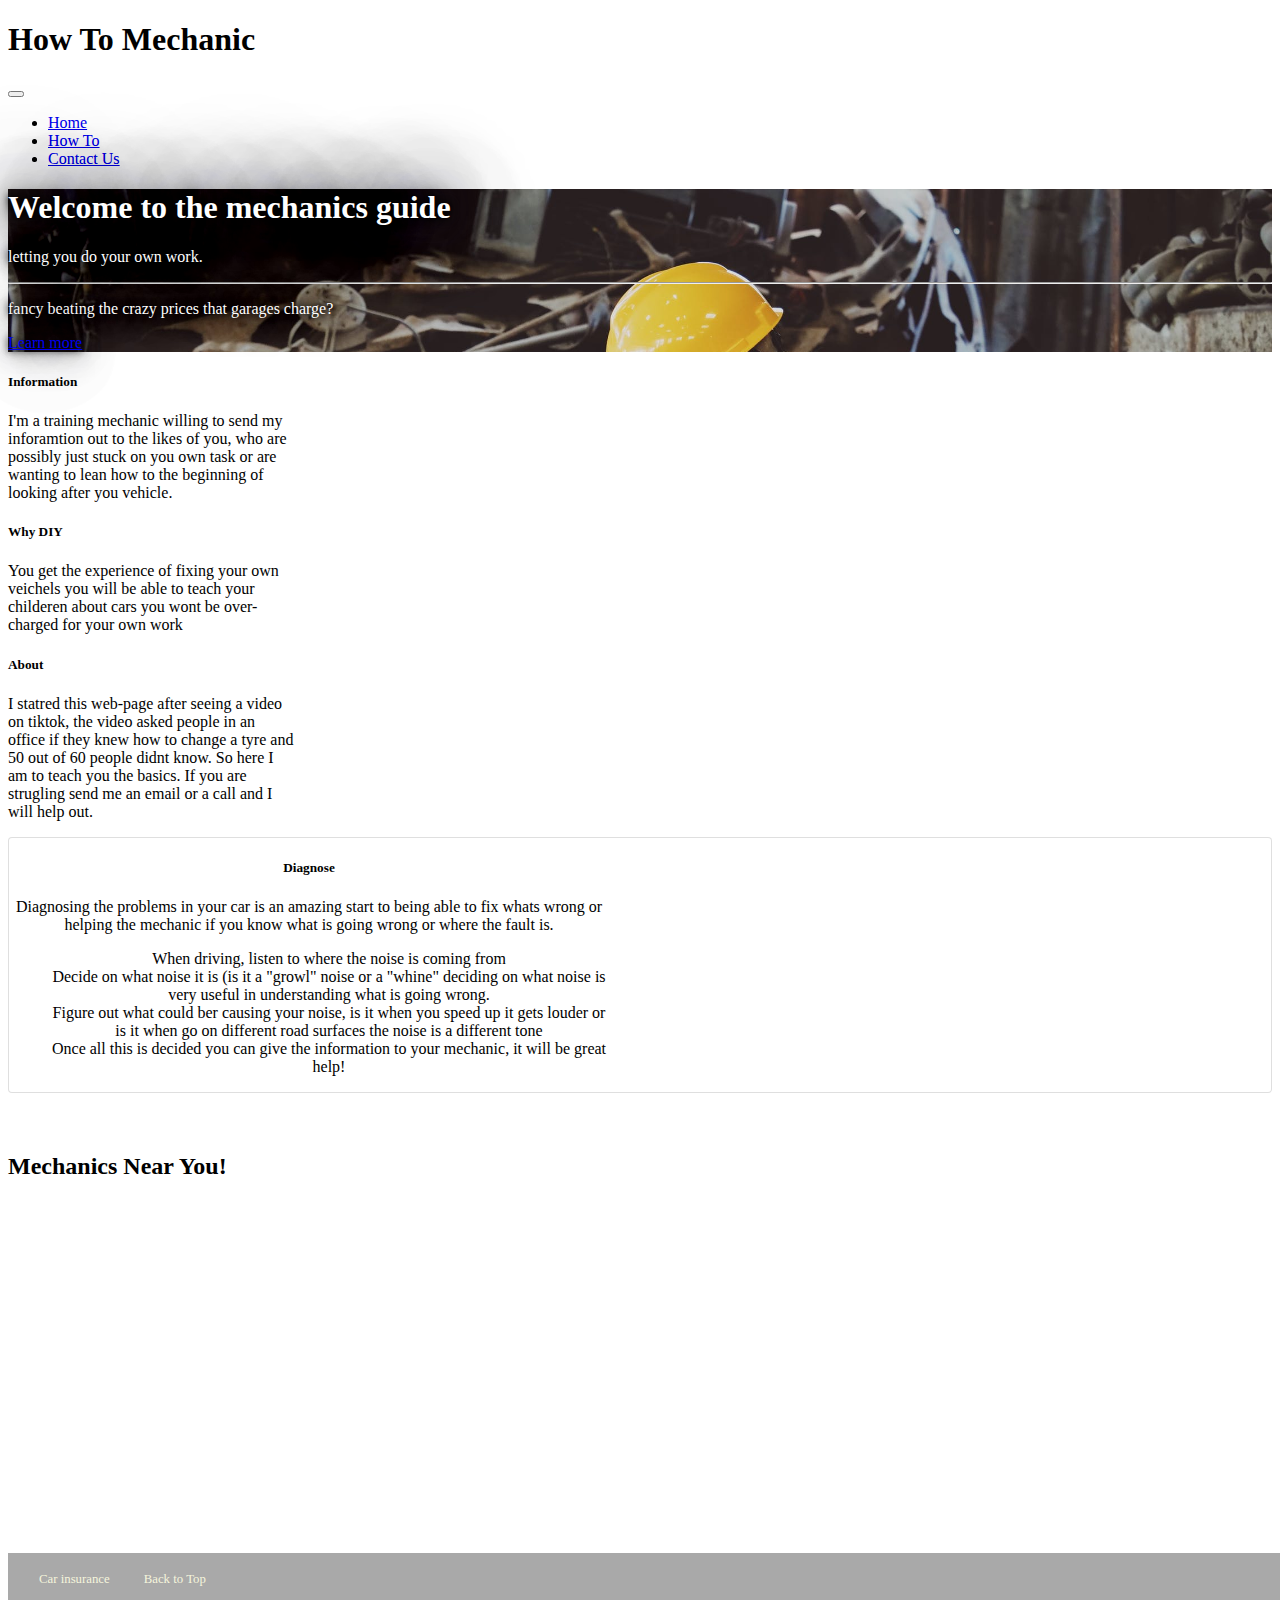
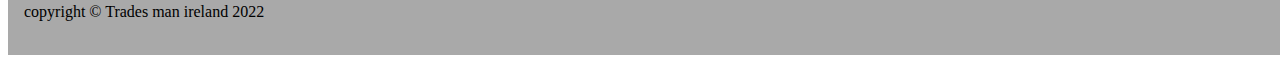
==== index.html @ 3bf79fdd "add footer and map to index, also started new style.css to not interfere with bootstrap" ====
<!DOCTYPE html>
<html lang="en">
<head>
  <meta charset="UTF-8">
  <meta http-equiv="X-UA-Compatible" content="IE=edge">
  <meta name="viewport" content="width=device-width, initial-scale=1.0">
  <title>How To Mechanic</title>
  <link rel="stylesheet" href="https://stackpath.bootstrapcdn.com/bootstrap/4.1.3/css/bootstrap.min.css" integrity="sha384-MCw98/SFnGE8fJT3GXwEOngsV7Zt27NXFoaoApmYm81iuXoPkFOJwJ8ERdknLPMO" crossorigin="anonymous">
  <link rel="stylesheet" href="assets/css/style.css">
  <link href="https://fonts.googleapis.com/css?family=Audiowide|Nunito" rel="stylesheet">     
</head>
<body>
  <div class="container">
    <nav class="navbar navbar-expand-lg navbar-dark bg-dark">
      <h1 class="text-light">How To Mechanic</h1>
      <button class="navbar-toggler" type="button" data-toggle="collapse" data-target="#navbarSupportedContent" aria-controls="navbarSupportedContent" aria-expanded="false" aria-label="Toggle navigation">
          <span class="navbar-toggler-icon"></span>
      </button>
      <div class="collapse navbar-collapse justify-content-end" id="navbarSupportedContent">
          <ul class="navbar-nav">
              <li class="nav-item active">
                  <a class="nav-link" href="#">Home</a>
              </li>
              <li class="nav-item">
                  <a class="nav-link" href="how-to-page.html">How To</a>
              </li>
              <li class="nav-item">
                  <a class="nav-link" href="contact-page.html">Contact Us</a>
              </li>
          </ul>
      </div>
  </nav>
  <div class="jumbotron top-page neontext">
    <h1 class="display-4">Welcome to the mechanics guide</h1>
    <p class="lead">letting you do your own work.</p>
    <hr class="my-4">
    <p>fancy beating the crazy prices that garages charge?</p>
    <a class="btn btn-primary btn-lg" href="how-to-page.html" role="button">Learn more</a>
  </div>
  <div class="row">
    <div class="col-12 col-lg-4">
      <div class="card" style="width: 18rem;">
        <div class="card-body">
          <h5 class="card-title">Information</h5>
          <p class="card-text text-uppercase">I'm a training mechanic willing to send my inforamtion out to the likes of you, who are possibly just stuck on you own task or are wanting to lean how to the beginning of looking after you vehicle.</p>
        </div>
      </div>
    </div>
    <div class="col-12 col-lg-4">
      <div class="card" style="width: 18rem;">
        <div class="card-body">
          <h5 class="card-title">Why DIY</h5>
          <p class="card-text text-uppercase">You get the experience of fixing your own veichels you will be able to teach your childeren about cars you wont be over-charged for your own work</p>
        </div>
      </div>
    </div>
    <div class="col-12 col-lg-4">
      <div class="card" style="width: 18rem;">
        <div class="card-body">
          <h5 class="card-title">About</h5>
          <p class="card-text text-uppercase">I statred this web-page after seeing a video on tiktok, the video asked people in an office if they knew how to change a tyre and 50 out of 60 people didnt know. So here I am to teach you the basics. If you are strugling send me an email or a call and I will help out.</p>
        </div>
      </div>
    </div>
  </div>
    <div class="d-flex justify-content-center">
      <div class="mycard"> <!-- <style="width: 18rem;"> -->
        <div class="card-body diagnose">
          <h5 class="card-title">Diagnose</h5>
          <div class="card-text text-uppercase">
          <p> Diagnosing the problems in your car is an amazing start to
            being able to fix whats wrong or helping the mechanic if you
            know what is going wrong or where the fault is.</p>
          </div>
          <div>
            <ol class="ol">
              <li>When driving, listen to where the noise is coming from</li>
              <li>Decide on what noise it is (is it a "growl" noise or a "whine" deciding on what noise is very useful in understanding what is going wrong.</li>
              <li>Figure out what could ber causing your noise, is it when you speed
                 up it gets louder or is it when go on different road surfaces the noise  is a different tone
                 <li>Once all this is decided you can give the information to your mechanic, it will be great help!</li>
          </ol>
          </div>
        </div>
      </div>
    </div>
    <section id="map-wrapper">
      <h2 class="text-center map-heading">Mechanics Near You!</h2> 
      <iframe id="map" src="https://www.google.com/maps/embed?pb=!1m12!1m8!1m3!1d583418.0308899077!2d-8.139714207312432!3d53.58547580018641!3m2!1i1024!2i768!4f13.1!2m1!1smechanic!5e0!3m2!1sen!2sie!4v1640531414665!5m2!1sen!2sie" width="600" height="450" style="border:0;" allowfullscreen="" loading="lazy" width="100%" height="300"></iframe>
  </section>
  <footer class="text-uppercase text-center large-text">
      <a href="https://www.goldenpages.ie/car-insurance/ireland/" target="_blank" rel="noopener" aria-label="Car Insurance Companies (Link opens in new)">Car insurance</a>
      <a href="home-page.html" rel="noopener" aria-label="Top of Page"> Back to Top </a>
      <p >copyright © Trades man ireland 2022</p>
  </footer>
  </div>
  <script src="https://code.jquery.com/jquery-3.3.1.min.js"
  integrity="sha256-FgpCb/KJQlLNfOu91ta32o/NMZxltwRo8QtmkMRdAu8="
  crossorigin="anonymous"></script>
  <script src="https://cdnjs.cloudflare.com/ajax/libs/popper.js/1.14.3/umd/popper.min.js" integrity="sha384-ZMP7rVo3mIykV+2+9J3UJ46jBk0WLaUAdn689aCwoqbBJiSnjAK/l8WvCWPIPm49" crossorigin="anonymous"></script>
  <script src="https://stackpath.bootstrapcdn.com/bootstrap/4.1.3/js/bootstrap.min.js" integrity="sha384-ChfqqxuZUCnJSK3+MXmPNIyE6ZbWh2IMqE241rYiqJxyMiZ6OW/JmZQ5stwEULTy" crossorigin="anonymous"></script>       
</body>
</html>
---- assets/css/style.css ----
.top-page{
    background: url('../images/girl-working-on-engine.jpeg'); 
    background-repeat: no-repeat;
    background-size: cover;
}

.diagnose{
    text-align: center;
    max-width: 600px;
    max-height: 350px;
}

.mycard {
    position: relative;
    display: -ms-flexbox;
    display: flex;
    -ms-flex-direction: column;
    flex-direction: column;
    min-width: 0;
    word-wrap: break-word;
    margin: auto;
    width: auto;
    height: auto;
    text-align:center;
    background-color: #fff;
    background-clip: border-box;
    border: 1px solid rgba(0,0,0,.125);
    border-radius: 0.25rem;
}

.neontext {
    color:#fff;
    text-shadow:
    0 0 7px black,
    0 0 10px black,
    0 0 21px black,
    0 0 42px #3e3e42,
    0 0 82px #3e3e42,
    0 0 92px #3e3e42,
    0 0 102px #3e3e42,
    0 0 151px #3e3e42;
}

section{
    display: block;
}

.map-heading{
    padding: 2.5rem 0 1rem ;
}

#map-wrapper {
    height: 390px;
    margin-bottom: 0px;
}

#map {
    height: 90%;
    width: 100%;
    border: none;
}

footer {
	background-color: #A9A9A9;
    height: 70px;
	padding: 1rem;
    margin-top: 50px;
    width: 100%;
    bottom: 0;
    right: 0;
	z-index: 3;
}

footer > a {
	color: beige;
	text-decoration: none;
	padding: 0 15px;
	font-size: 0.8rem;
}


ol{
    list-style: none;
}
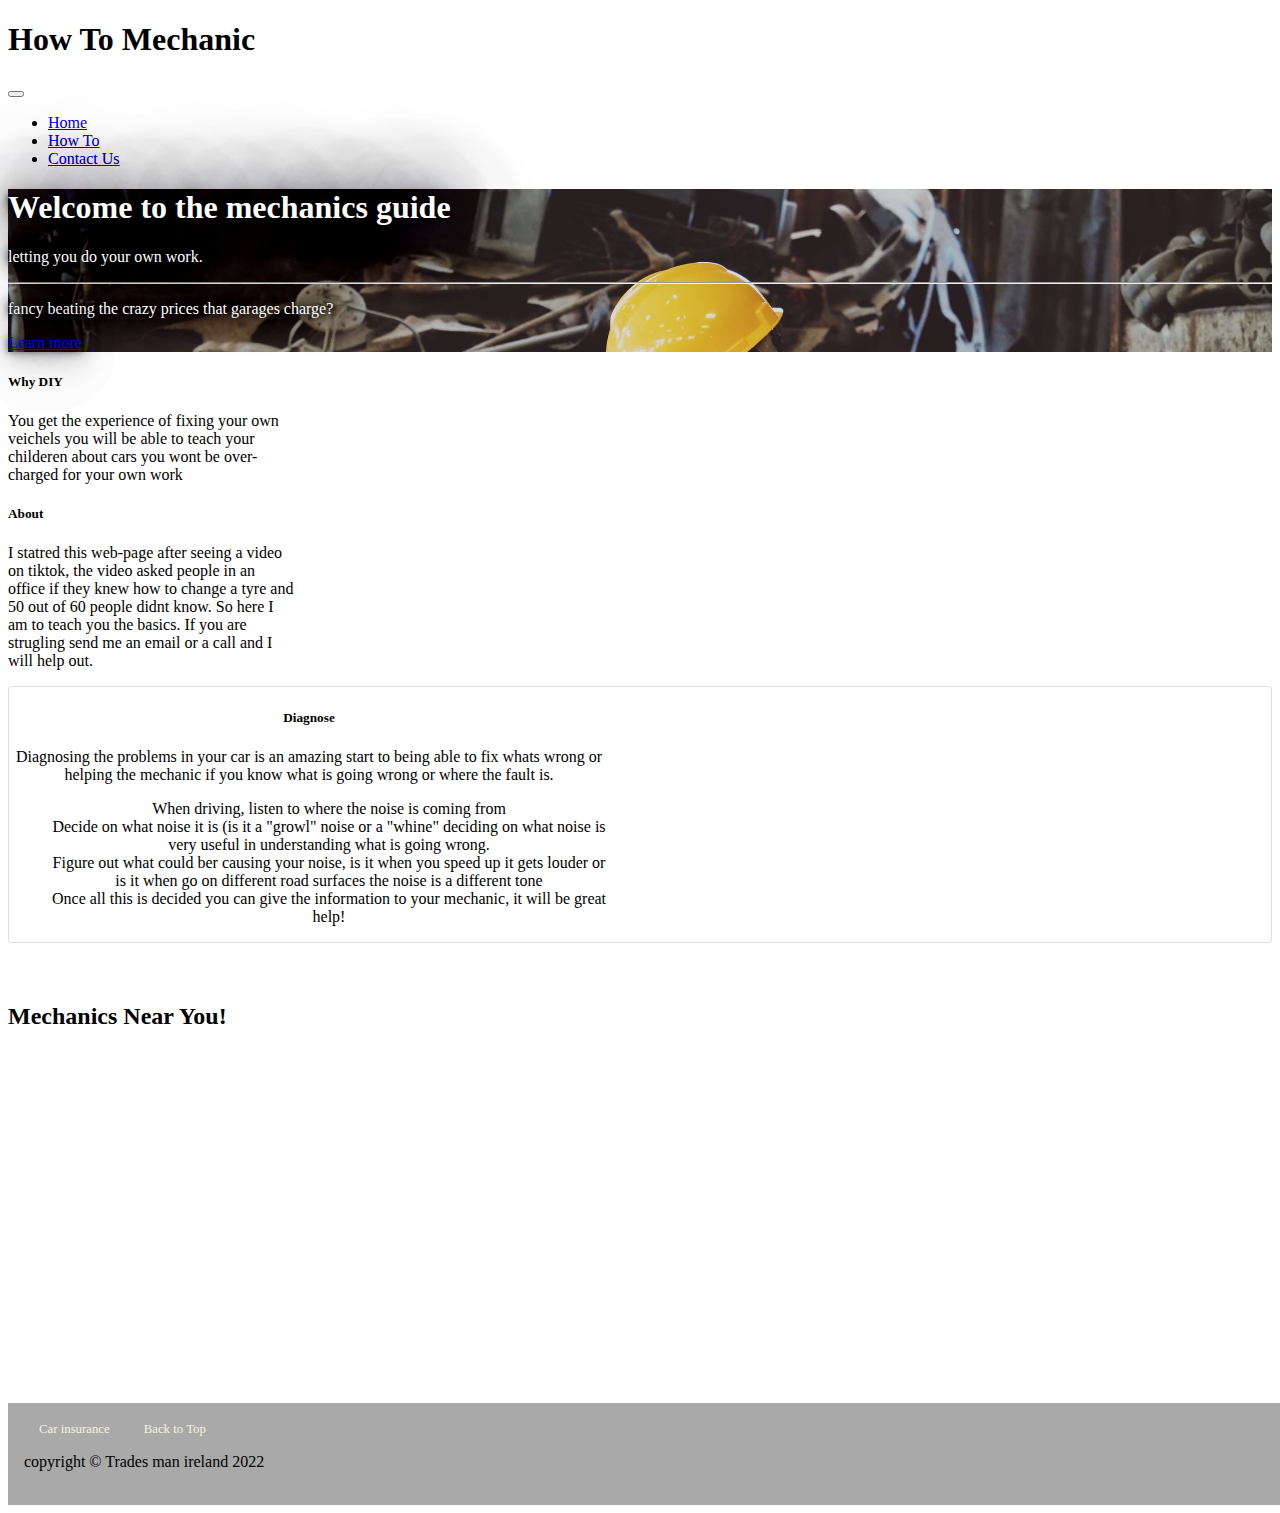
==== commit a2a6a8ab: "tried a new style for my mid page, unsucessful." ====
--- a/index.html
+++ b/index.html
@@ -37,15 +37,64 @@
     <p>fancy beating the crazy prices that garages charge?</p>
     <a class="btn btn-primary btn-lg" href="how-to-page.html" role="button">Learn more</a>
   </div>
-  <div class="row">
-    <div class="col-12 col-lg-4">
-      <div class="card" style="width: 18rem;">
-        <div class="card-body">
-          <h5 class="card-title">Information</h5>
-          <p class="card-text text-uppercase">I'm a training mechanic willing to send my inforamtion out to the likes of you, who are possibly just stuck on you own task or are wanting to lean how to the beginning of looking after you vehicle.</p>
+  <!-- <section class="page-section" id="about">
+    <div class="container">
+    <div class="text-center">
+        <h2 class="section-heading text-uppercase">About</h2>
+        <h3 class="section-subheading text-muted"></h3>
+    </div>
+    <ul class="history">
+        <li>
+            <div class="history-image"><img class="rounded-circle img-fluid" src="assets/img/about/1.jpg" alt="..."></div>
+            <div class="history-panel">
+                <div class="history-heading">
+                   <h4>Information</h4>
+                </div>
+            <div class="history-body">
+                  <p class="text-muted">
+                  I'm a training Mechanic willing to send my
+                  inforamtion out to the likes of you, who are
+                  possibly just stuck on you own task or are wanting
+                  to lean how to the beginning of looking after
+                   you vehicle
+                </p>
+              </div>
+            </div>
+        </li>
+        <li class="history-inverted">
+            <div class="history-image"><img class="rounded-circle img-fluid" src="assets/img/about/2.jpg" alt="..."></div>
+            <div class="history-panel">
+                <div class="history-heading">
+                    <h4>Why DIY</h4>
+                </div>
+                <div class="history-body">
+                  <p class="text-muted">
+                    You get the experience of fixing your own veichels you will be able to teach your childeren about cars you wont be over-charged for your own work
+                  </p>
+                </div>
+            </div>
+        </li>
+        <li>
+            <div class="history-image"><img class="rounded-circle img-fluid" src="assets/img/about/3.jpg" alt="..."></div>
+            <div class="history-panel">
+                <div class="history-heading">
+                    <h4>Why did i make This Site</h4>
+                </div>
+            <div class="history-body">
+            <p class="text-muted">
+              I statred this web-page after seeing a video
+              on tiktok, the video asked people in an office
+              if they knew how to change a tyre and 50 out of 60
+              people didnt know. So here I am to teach you the basics.
+              If you are strugling send me an email or a call and I will help out.
+          </p>
         </div>
-      </div>
+        </div>
+      </li>
+        </ul>
     </div>
+</section>  -->
+
     <div class="col-12 col-lg-4">
       <div class="card" style="width: 18rem;">
         <div class="card-body">
@@ -54,7 +103,7 @@
         </div>
       </div>
     </div>
-    <div class="col-12 col-lg-4">
+     <div class="col-12 col-lg-4">
       <div class="card" style="width: 18rem;">
         <div class="card-body">
           <h5 class="card-title">About</h5>
@@ -64,7 +113,7 @@
     </div>
   </div>
     <div class="d-flex justify-content-center">
-      <div class="mycard"> <!-- <style="width: 18rem;"> -->
+      <div class="mycard">
         <div class="card-body diagnose">
           <h5 class="card-title">Diagnose</h5>
           <div class="card-text text-uppercase">
@@ -100,4 +149,5 @@
   <script src="https://cdnjs.cloudflare.com/ajax/libs/popper.js/1.14.3/umd/popper.min.js" integrity="sha384-ZMP7rVo3mIykV+2+9J3UJ46jBk0WLaUAdn689aCwoqbBJiSnjAK/l8WvCWPIPm49" crossorigin="anonymous"></script>
   <script src="https://stackpath.bootstrapcdn.com/bootstrap/4.1.3/js/bootstrap.min.js" integrity="sha384-ChfqqxuZUCnJSK3+MXmPNIyE6ZbWh2IMqE241rYiqJxyMiZ6OW/JmZQ5stwEULTy" crossorigin="anonymous"></script>       
 </body>
-</html>+</html>
+
--- a/assets/css/style.css
+++ b/assets/css/style.css
@@ -43,6 +43,66 @@
     0 0 151px #3e3e42;
 }
 
+.history {
+    position: relative;
+    padding: 0;
+    list-style: none;
+}
+
+h4 {
+    display: block;
+    margin-block-start: 1.33em;
+    margin-block-end: 1.33em;
+    margin-inline-start: 0px;
+    margin-inline-end: 0px;
+    font-weight: bold;
+}
+
+.timeline .timeline-body > ul, .timeline .timeline-body > p {
+    margin-bottom: 0;
+}
+
+
+
+.text-muted {
+    --bs-text-opacity: 1;
+    color: #6c757d !important;
+}
+
+ul {
+    display: block;
+    list-style-type: disc;
+    margin-block-start: 1em;
+    margin-block-end: 1em;
+    margin-inline-start: 0px;
+    margin-inline-end: 0px;
+    padding-inline-start: 40px;
+}
+
+.history > li .history-image {
+    position: absolute;
+    z-index: 100;
+    left: 0;
+    width: 80px;
+    height: 80px;
+    margin-left: 0;
+    text-align: center;
+    color: white;
+    border: 7px solid #e9ecef;
+    border-radius: 100%;
+    background-color: #ffc800;
+}
+
+.history > li .history-panel {
+    position: relative;
+    float: right;
+    width: 100%;
+    padding: 0 20px 0 100px;
+    text-align: left;
+}
+
+
+
 section{
     display: block;
 }
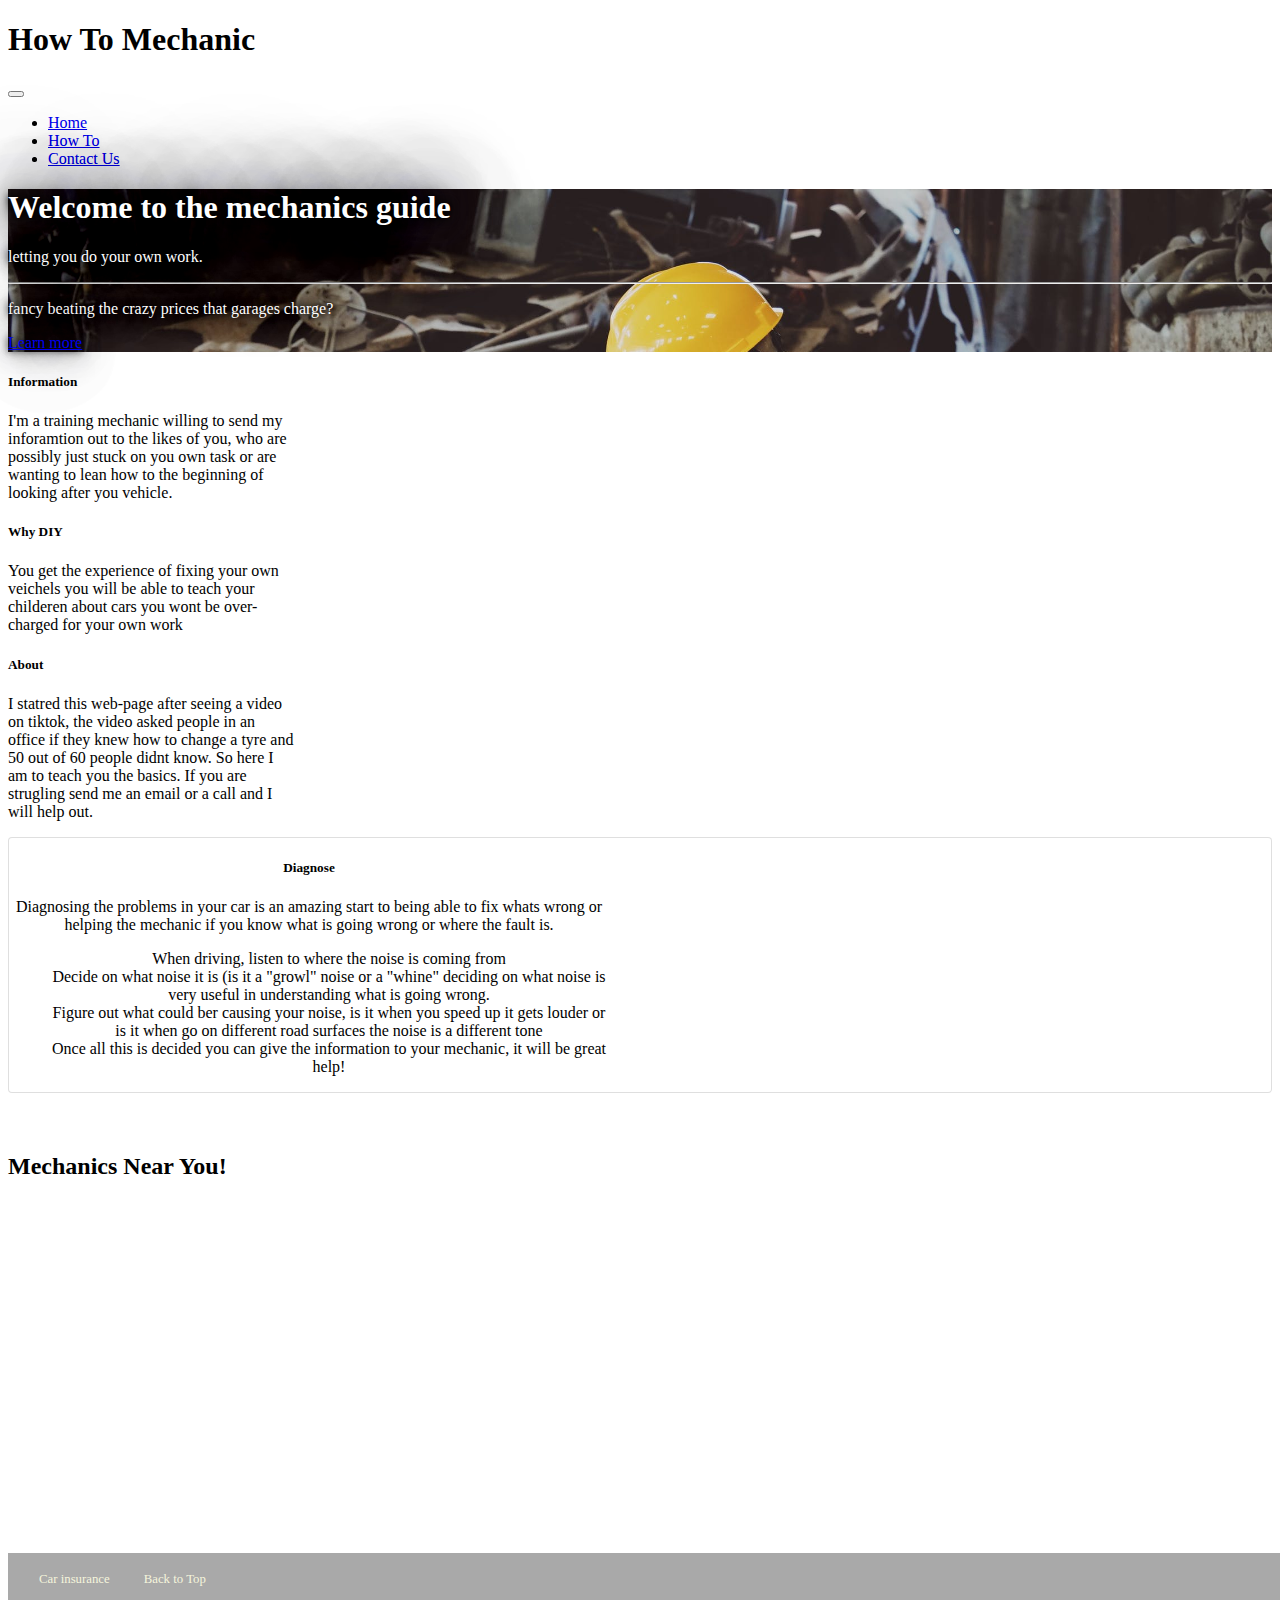
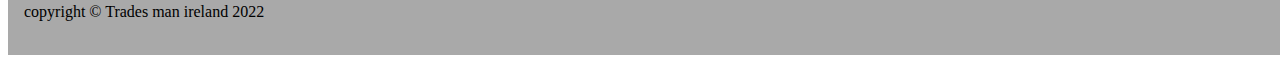
==== commit 40485574: "went back 1 commit to revert all my changes :( was hoping it would look well" ====
--- a/index.html
+++ b/index.html
@@ -37,64 +37,15 @@
     <p>fancy beating the crazy prices that garages charge?</p>
     <a class="btn btn-primary btn-lg" href="how-to-page.html" role="button">Learn more</a>
   </div>
-  <!-- <section class="page-section" id="about">
-    <div class="container">
-    <div class="text-center">
-        <h2 class="section-heading text-uppercase">About</h2>
-        <h3 class="section-subheading text-muted"></h3>
+  <div class="row">
+    <div class="col-12 col-lg-4">
+      <div class="card" style="width: 18rem;">
+        <div class="card-body">
+          <h5 class="card-title">Information</h5>
+          <p class="card-text text-uppercase">I'm a training mechanic willing to send my inforamtion out to the likes of you, who are possibly just stuck on you own task or are wanting to lean how to the beginning of looking after you vehicle.</p>
+        </div>
+      </div>
     </div>
-    <ul class="history">
-        <li>
-            <div class="history-image"><img class="rounded-circle img-fluid" src="assets/img/about/1.jpg" alt="..."></div>
-            <div class="history-panel">
-                <div class="history-heading">
-                   <h4>Information</h4>
-                </div>
-            <div class="history-body">
-                  <p class="text-muted">
-                  I'm a training Mechanic willing to send my
-                  inforamtion out to the likes of you, who are
-                  possibly just stuck on you own task or are wanting
-                  to lean how to the beginning of looking after
-                   you vehicle
-                </p>
-              </div>
-            </div>
-        </li>
-        <li class="history-inverted">
-            <div class="history-image"><img class="rounded-circle img-fluid" src="assets/img/about/2.jpg" alt="..."></div>
-            <div class="history-panel">
-                <div class="history-heading">
-                    <h4>Why DIY</h4>
-                </div>
-                <div class="history-body">
-                  <p class="text-muted">
-                    You get the experience of fixing your own veichels you will be able to teach your childeren about cars you wont be over-charged for your own work
-                  </p>
-                </div>
-            </div>
-        </li>
-        <li>
-            <div class="history-image"><img class="rounded-circle img-fluid" src="assets/img/about/3.jpg" alt="..."></div>
-            <div class="history-panel">
-                <div class="history-heading">
-                    <h4>Why did i make This Site</h4>
-                </div>
-            <div class="history-body">
-            <p class="text-muted">
-              I statred this web-page after seeing a video
-              on tiktok, the video asked people in an office
-              if they knew how to change a tyre and 50 out of 60
-              people didnt know. So here I am to teach you the basics.
-              If you are strugling send me an email or a call and I will help out.
-          </p>
-        </div>
-        </div>
-      </li>
-        </ul>
-    </div>
-</section>  -->
-
     <div class="col-12 col-lg-4">
       <div class="card" style="width: 18rem;">
         <div class="card-body">
@@ -103,7 +54,7 @@
         </div>
       </div>
     </div>
-     <div class="col-12 col-lg-4">
+    <div class="col-12 col-lg-4">
       <div class="card" style="width: 18rem;">
         <div class="card-body">
           <h5 class="card-title">About</h5>
@@ -113,7 +64,7 @@
     </div>
   </div>
     <div class="d-flex justify-content-center">
-      <div class="mycard">
+      <div class="mycard"> <!-- <style="width: 18rem;"> -->
         <div class="card-body diagnose">
           <h5 class="card-title">Diagnose</h5>
           <div class="card-text text-uppercase">
@@ -149,5 +100,4 @@
   <script src="https://cdnjs.cloudflare.com/ajax/libs/popper.js/1.14.3/umd/popper.min.js" integrity="sha384-ZMP7rVo3mIykV+2+9J3UJ46jBk0WLaUAdn689aCwoqbBJiSnjAK/l8WvCWPIPm49" crossorigin="anonymous"></script>
   <script src="https://stackpath.bootstrapcdn.com/bootstrap/4.1.3/js/bootstrap.min.js" integrity="sha384-ChfqqxuZUCnJSK3+MXmPNIyE6ZbWh2IMqE241rYiqJxyMiZ6OW/JmZQ5stwEULTy" crossorigin="anonymous"></script>       
 </body>
-</html>
-
+</html>--- a/assets/css/style.css
+++ b/assets/css/style.css
@@ -1,17 +1,13 @@
-
-
 .top-page{
     background: url('../images/girl-working-on-engine.jpeg'); 
     background-repeat: no-repeat;
     background-size: cover;
 }
-
 .diagnose{
     text-align: center;
     max-width: 600px;
     max-height: 350px;
 }
-
 .mycard {
     position: relative;
     display: -ms-flexbox;
@@ -29,7 +25,6 @@
     border: 1px solid rgba(0,0,0,.125);
     border-radius: 0.25rem;
 }
-
 .neontext {
     color:#fff;
     text-shadow:
@@ -42,66 +37,6 @@
     0 0 102px #3e3e42,
     0 0 151px #3e3e42;
 }
-
-.history {
-    position: relative;
-    padding: 0;
-    list-style: none;
-}
-
-h4 {
-    display: block;
-    margin-block-start: 1.33em;
-    margin-block-end: 1.33em;
-    margin-inline-start: 0px;
-    margin-inline-end: 0px;
-    font-weight: bold;
-}
-
-.timeline .timeline-body > ul, .timeline .timeline-body > p {
-    margin-bottom: 0;
-}
-
-
-
-.text-muted {
-    --bs-text-opacity: 1;
-    color: #6c757d !important;
-}
-
-ul {
-    display: block;
-    list-style-type: disc;
-    margin-block-start: 1em;
-    margin-block-end: 1em;
-    margin-inline-start: 0px;
-    margin-inline-end: 0px;
-    padding-inline-start: 40px;
-}
-
-.history > li .history-image {
-    position: absolute;
-    z-index: 100;
-    left: 0;
-    width: 80px;
-    height: 80px;
-    margin-left: 0;
-    text-align: center;
-    color: white;
-    border: 7px solid #e9ecef;
-    border-radius: 100%;
-    background-color: #ffc800;
-}
-
-.history > li .history-panel {
-    position: relative;
-    float: right;
-    width: 100%;
-    padding: 0 20px 0 100px;
-    text-align: left;
-}
-
-
 
 section{
     display: block;
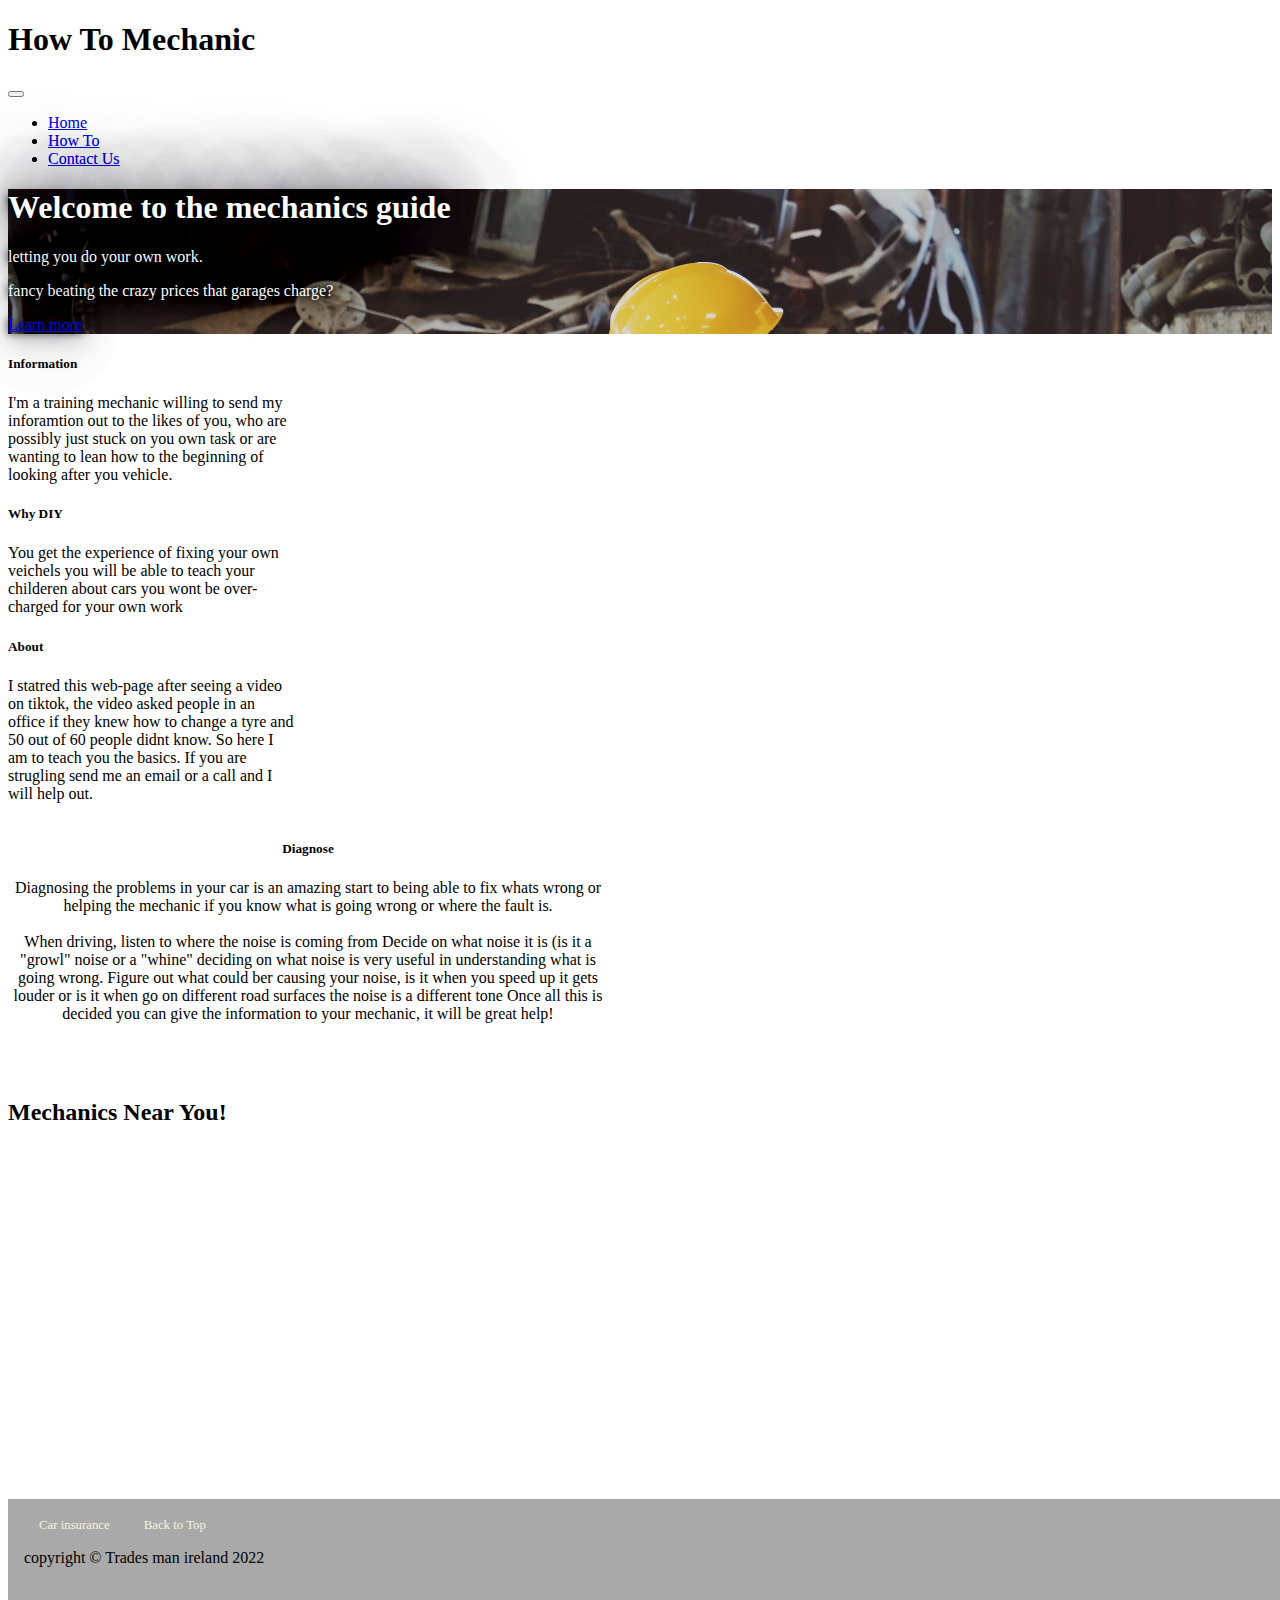
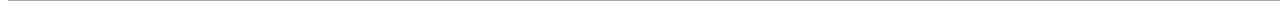
==== commit c3e11f43: "change css to make the site look cleaner added more meta descriptions and key words and added some m" ====
--- a/index.html
+++ b/index.html
@@ -3,11 +3,12 @@
 <head>
   <meta charset="UTF-8">
   <meta http-equiv="X-UA-Compatible" content="IE=edge">
+  <meta name="description" content="A basic look into a starting mechanic and learning basic health checks on your veichle.">
+  <meta name="keywords" content="car, vehicle, mechanic, diy, tyres, oil, toolkit">
   <meta name="viewport" content="width=device-width, initial-scale=1.0">
   <title>How To Mechanic</title>
   <link rel="stylesheet" href="https://stackpath.bootstrapcdn.com/bootstrap/4.1.3/css/bootstrap.min.css" integrity="sha384-MCw98/SFnGE8fJT3GXwEOngsV7Zt27NXFoaoApmYm81iuXoPkFOJwJ8ERdknLPMO" crossorigin="anonymous">
-  <link rel="stylesheet" href="assets/css/style.css">
-  <link href="https://fonts.googleapis.com/css?family=Audiowide|Nunito" rel="stylesheet">     
+  <link rel="stylesheet" href="assets/css/style.css">    
 </head>
 <body>
   <div class="container">
@@ -33,7 +34,6 @@
   <div class="jumbotron top-page neontext">
     <h1 class="display-4">Welcome to the mechanics guide</h1>
     <p class="lead">letting you do your own work.</p>
-    <hr class="my-4">
     <p>fancy beating the crazy prices that garages charge?</p>
     <a class="btn btn-primary btn-lg" href="how-to-page.html" role="button">Learn more</a>
   </div>
@@ -42,7 +42,7 @@
       <div class="card" style="width: 18rem;">
         <div class="card-body">
           <h5 class="card-title">Information</h5>
-          <p class="card-text text-uppercase">I'm a training mechanic willing to send my inforamtion out to the likes of you, who are possibly just stuck on you own task or are wanting to lean how to the beginning of looking after you vehicle.</p>
+          <p class="card-text ">I'm a training mechanic willing to send my inforamtion out to the likes of you, who are possibly just stuck on you own task or are wanting to lean how to the beginning of looking after you vehicle.</p>
         </div>
       </div>
     </div>
@@ -50,7 +50,7 @@
       <div class="card" style="width: 18rem;">
         <div class="card-body">
           <h5 class="card-title">Why DIY</h5>
-          <p class="card-text text-uppercase">You get the experience of fixing your own veichels you will be able to teach your childeren about cars you wont be over-charged for your own work</p>
+          <p class="card-text ">You get the experience of fixing your own veichels you will be able to teach your childeren about cars you wont be over-charged for your own work</p>
         </div>
       </div>
     </div>
@@ -58,35 +58,35 @@
       <div class="card" style="width: 18rem;">
         <div class="card-body">
           <h5 class="card-title">About</h5>
-          <p class="card-text text-uppercase">I statred this web-page after seeing a video on tiktok, the video asked people in an office if they knew how to change a tyre and 50 out of 60 people didnt know. So here I am to teach you the basics. If you are strugling send me an email or a call and I will help out.</p>
+          <p class="card-text ">I statred this web-page after seeing a video on tiktok, the video asked people in an office if they knew how to change a tyre and 50 out of 60 people didnt know. So here I am to teach you the basics. If you are strugling send me an email or a call and I will help out.</p>
         </div>
       </div>
     </div>
   </div>
+
+
     <div class="d-flex justify-content-center">
-      <div class="mycard"> <!-- <style="width: 18rem;"> -->
+      <div class="mycard">
         <div class="card-body diagnose">
           <h5 class="card-title">Diagnose</h5>
-          <div class="card-text text-uppercase">
+          <div class="card-text">
           <p> Diagnosing the problems in your car is an amazing start to
-            being able to fix whats wrong or helping the mechanic if you
-            know what is going wrong or where the fault is.</p>
-          </div>
-          <div>
-            <ol class="ol">
-              <li>When driving, listen to where the noise is coming from</li>
-              <li>Decide on what noise it is (is it a "growl" noise or a "whine" deciding on what noise is very useful in understanding what is going wrong.</li>
-              <li>Figure out what could ber causing your noise, is it when you speed
-                 up it gets louder or is it when go on different road surfaces the noise  is a different tone
-                 <li>Once all this is decided you can give the information to your mechanic, it will be great help!</li>
-          </ol>
+              being able to fix whats wrong or helping the mechanic if you
+              know what is going wrong or where the fault is.
+            <br>
+            <br>
+              When driving, listen to where the noise is coming from
+              Decide on what noise it is (is it a "growl" noise or a "whine" deciding on what noise is very useful in understanding what is going wrong.
+              Figure out what could ber causing your noise, is it when you speed
+              up it gets louder or is it when go on different road surfaces the noise  is a different tone
+              Once all this is decided you can give the information to your mechanic, it will be great help!</p>
           </div>
         </div>
       </div>
     </div>
     <section id="map-wrapper">
       <h2 class="text-center map-heading">Mechanics Near You!</h2> 
-      <iframe id="map" src="https://www.google.com/maps/embed?pb=!1m12!1m8!1m3!1d583418.0308899077!2d-8.139714207312432!3d53.58547580018641!3m2!1i1024!2i768!4f13.1!2m1!1smechanic!5e0!3m2!1sen!2sie!4v1640531414665!5m2!1sen!2sie" width="600" height="450" style="border:0;" allowfullscreen="" loading="lazy" width="100%" height="300"></iframe>
+      <iframe id="map" src="https://www.google.com/maps/embed?pb=!1m12!1m8!1m3!1d583418.0308899077!2d-8.139714207312432!3d53.58547580018641!3m2!1i1024!2i768!4f13.1!2m1!1smechanic!5e0!3m2!1sen!2sie!4v1640531414665!5m2!1sen!2sie" height="450" style="border:0;" allowfullscreen="" loading="lazy" width="100%"></iframe>
   </section>
   <footer class="text-uppercase text-center large-text">
       <a href="https://www.goldenpages.ie/car-insurance/ireland/" target="_blank" rel="noopener" aria-label="Car Insurance Companies (Link opens in new)">Car insurance</a>
--- a/assets/css/style.css
+++ b/assets/css/style.css
@@ -7,7 +7,9 @@
     text-align: center;
     max-width: 600px;
     max-height: 350px;
+    overflow: hidden;
 }
+
 .mycard {
     position: relative;
     display: -ms-flexbox;
@@ -22,7 +24,6 @@
     text-align:center;
     background-color: #fff;
     background-clip: border-box;
-    border: 1px solid rgba(0,0,0,.125);
     border-radius: 0.25rem;
 }
 .neontext {
@@ -75,7 +76,20 @@
 	font-size: 0.8rem;
 }
 
+.card{
+    border: none;
+}
 
 ol{
     list-style: none;
+}
+
+@media screen and (max-width: 950px){
+    .diagnose{
+        text-align: left;
+    }
+    .ol{
+        text-align: left;
+        text-decoration: none;
+    }
 }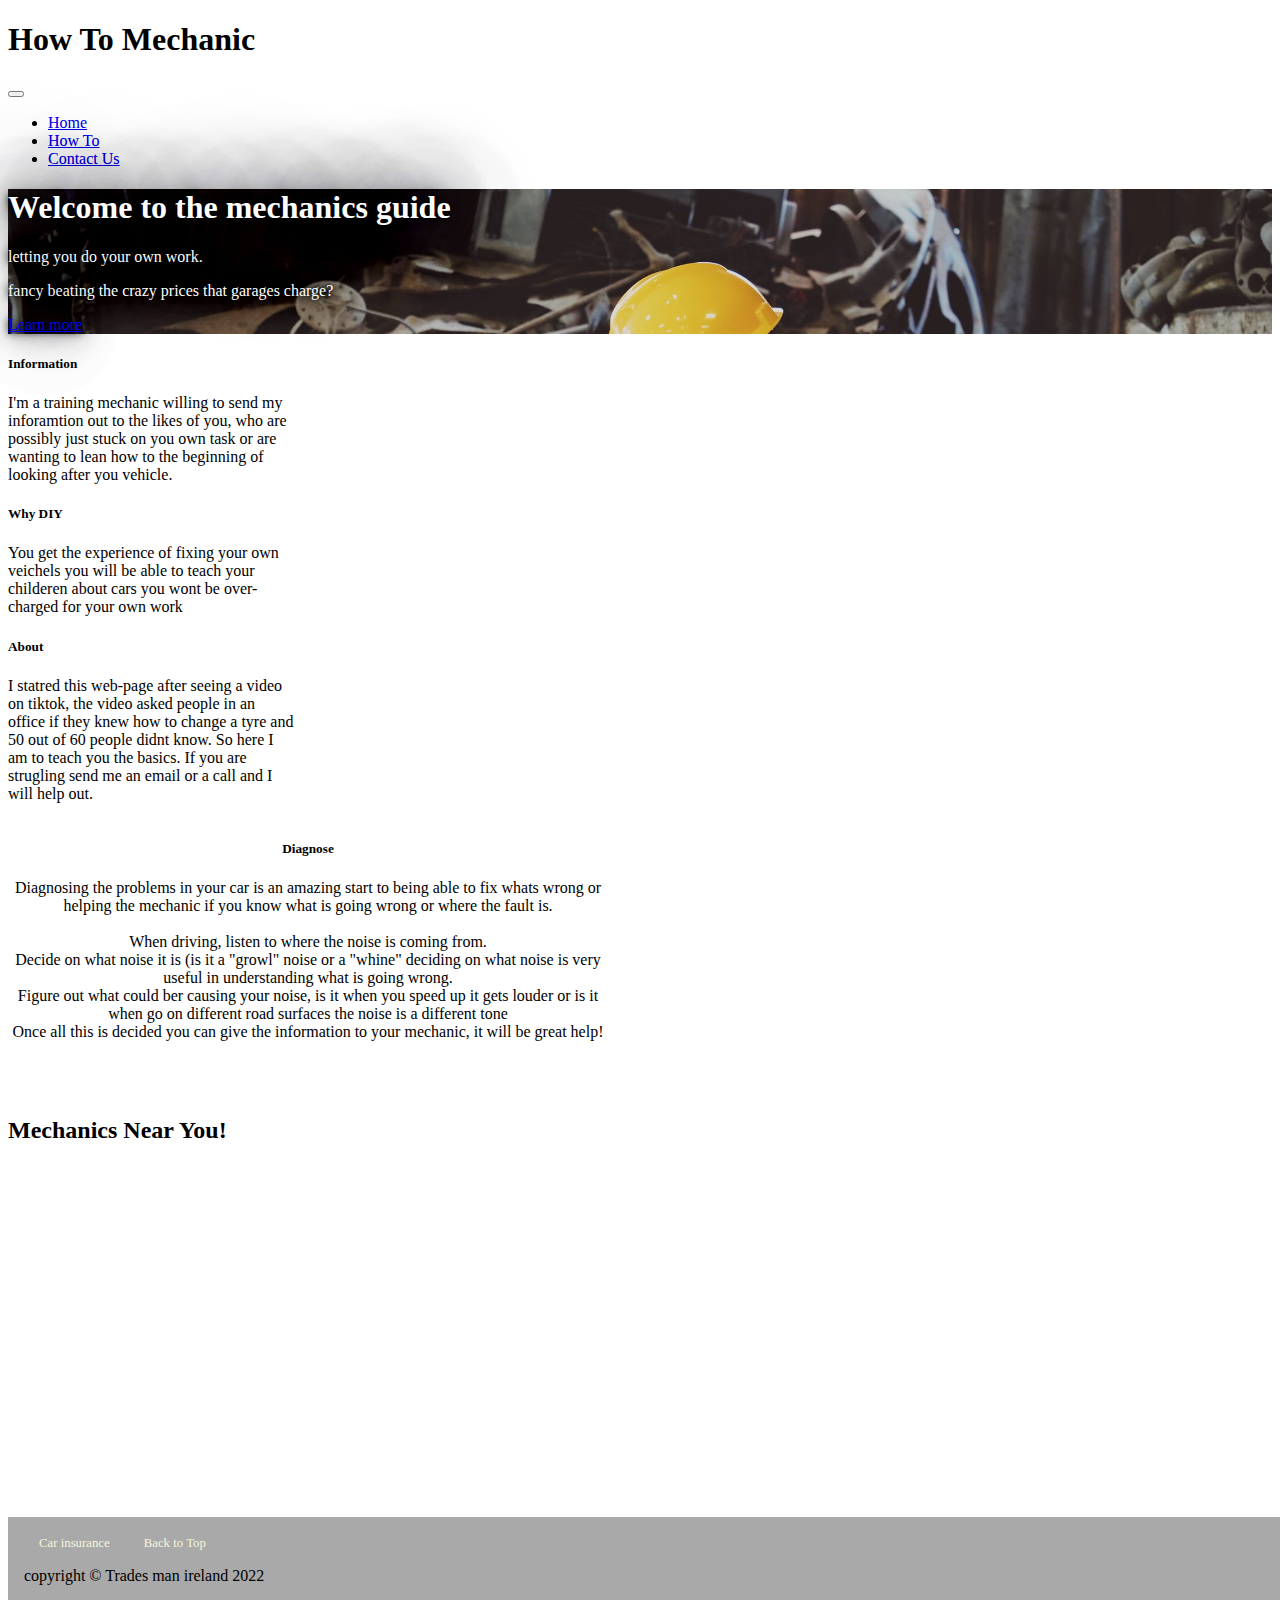
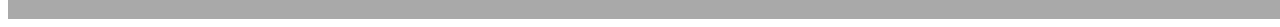
==== commit 0911eab0: "change media for diagnose div to make it scrollable" ====
--- a/index.html
+++ b/index.html
@@ -13,7 +13,7 @@
 <body>
   <div class="container">
     <nav class="navbar navbar-expand-lg navbar-dark bg-dark">
-      <h1 class="text-light">How To Mechanic</h1>
+      <h1> <span class="text-light"> How To Mechanic</span></h1>
       <button class="navbar-toggler" type="button" data-toggle="collapse" data-target="#navbarSupportedContent" aria-controls="navbarSupportedContent" aria-expanded="false" aria-label="Toggle navigation">
           <span class="navbar-toggler-icon"></span>
       </button>
@@ -63,8 +63,6 @@
       </div>
     </div>
   </div>
-
-
     <div class="d-flex justify-content-center">
       <div class="mycard">
         <div class="card-body diagnose">
@@ -75,10 +73,13 @@
               know what is going wrong or where the fault is.
             <br>
             <br>
-              When driving, listen to where the noise is coming from
+              When driving, listen to where the noise is coming from.
+              <br>
               Decide on what noise it is (is it a "growl" noise or a "whine" deciding on what noise is very useful in understanding what is going wrong.
+              <br>
               Figure out what could ber causing your noise, is it when you speed
               up it gets louder or is it when go on different road surfaces the noise  is a different tone
+              <br>
               Once all this is decided you can give the information to your mechanic, it will be great help!</p>
           </div>
         </div>
@@ -86,7 +87,7 @@
     </div>
     <section id="map-wrapper">
       <h2 class="text-center map-heading">Mechanics Near You!</h2> 
-      <iframe id="map" src="https://www.google.com/maps/embed?pb=!1m12!1m8!1m3!1d583418.0308899077!2d-8.139714207312432!3d53.58547580018641!3m2!1i1024!2i768!4f13.1!2m1!1smechanic!5e0!3m2!1sen!2sie!4v1640531414665!5m2!1sen!2sie" height="450" style="border:0;" allowfullscreen="" loading="lazy" width="100%"></iframe>
+      <iframe id="map" src="https://www.google.com/maps/embed?pb=!1m12!1m8!1m3!1d583418.0308899077!2d-8.139714207312432!3d53.58547580018641!3m2!1i1024!2i768!4f13.1!2m1!1smechanic!5e0!3m2!1sen!2sie!4v1640531414665!5m2!1sen!2sie" style="border:0;" allowfullscreen="" loading="lazy"></iframe>
   </section>
   <footer class="text-uppercase text-center large-text">
       <a href="https://www.goldenpages.ie/car-insurance/ireland/" target="_blank" rel="noopener" aria-label="Car Insurance Companies (Link opens in new)">Car insurance</a>
--- a/assets/css/style.css
+++ b/assets/css/style.css
@@ -37,6 +37,11 @@
     0 0 92px #3e3e42,
     0 0 102px #3e3e42,
     0 0 151px #3e3e42;
+}
+
+iframe{
+    height: 450px;
+    width: 100%;
 }
 
 section{
@@ -87,9 +92,8 @@
 @media screen and (max-width: 950px){
     .diagnose{
         text-align: left;
+        overflow-x: hidden;
+        overflow-y:auto;
     }
-    .ol{
-        text-align: left;
-        text-decoration: none;
-    }
+    
 }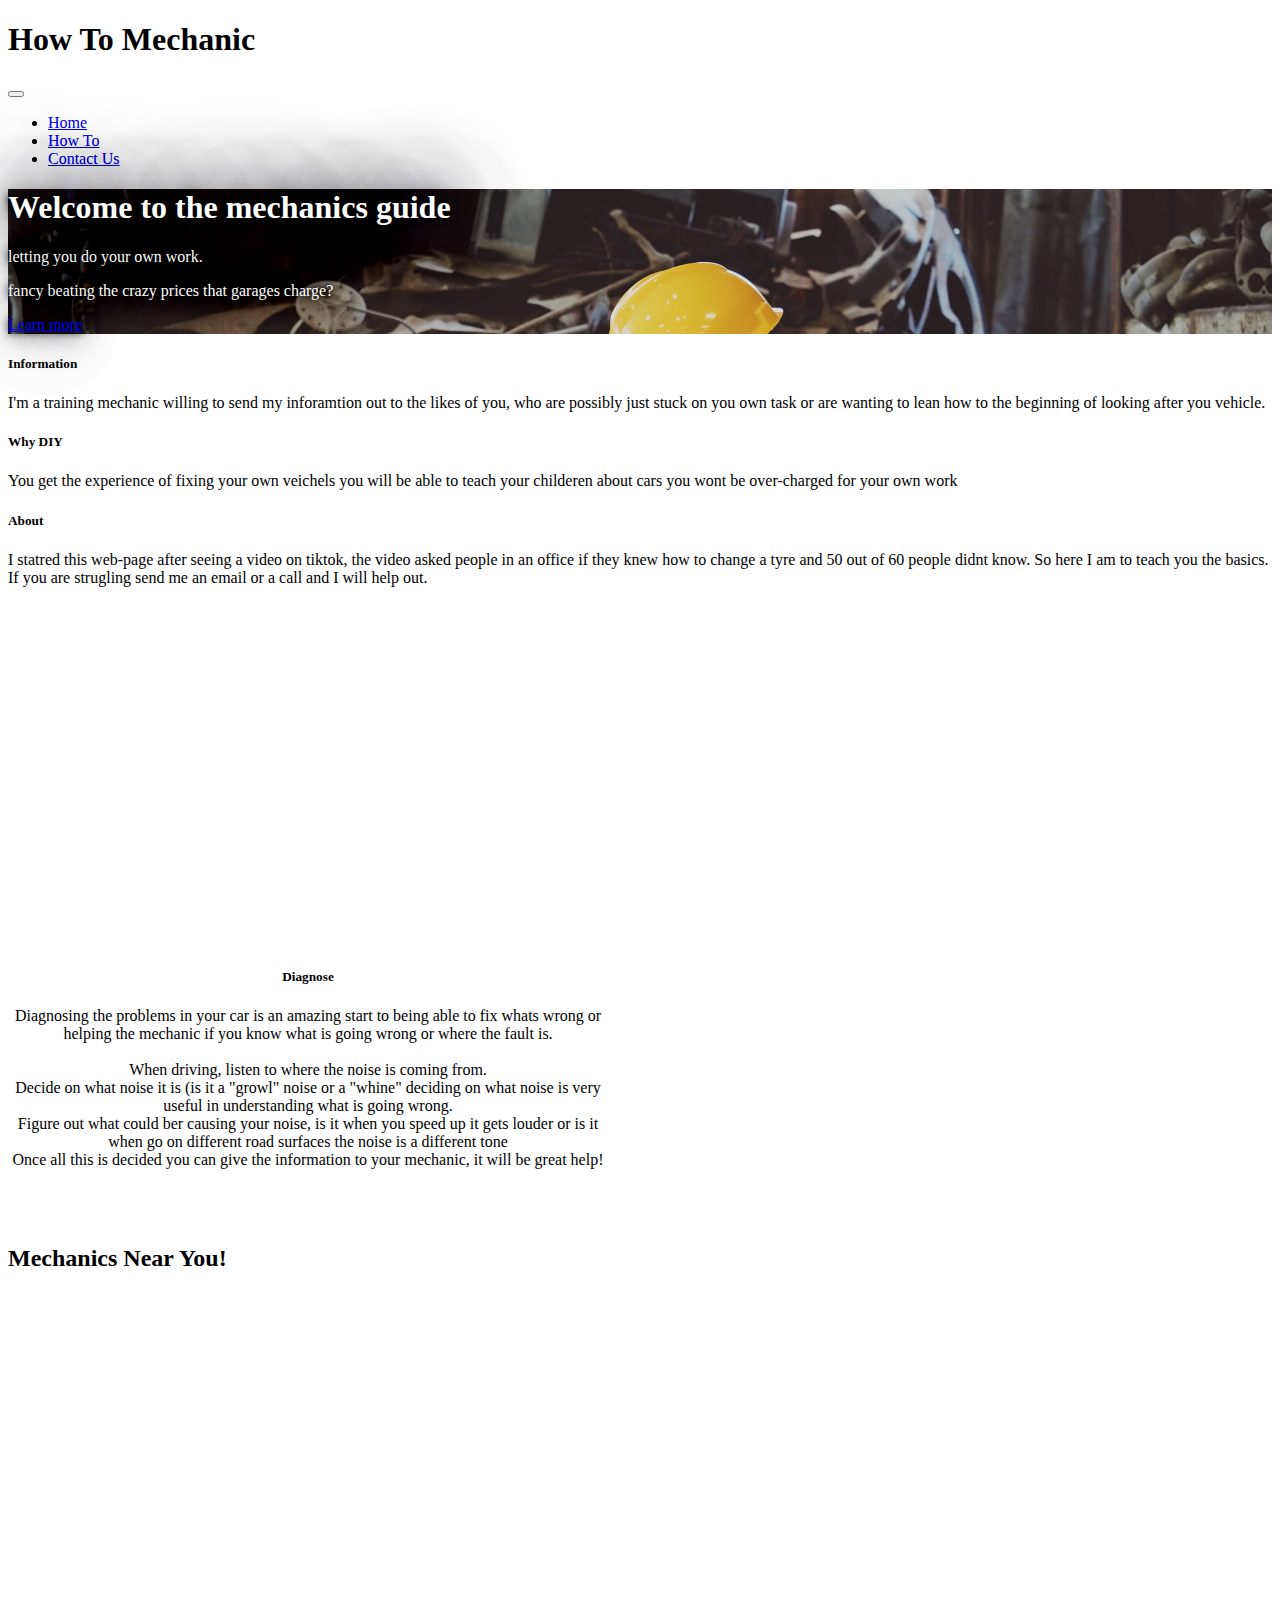
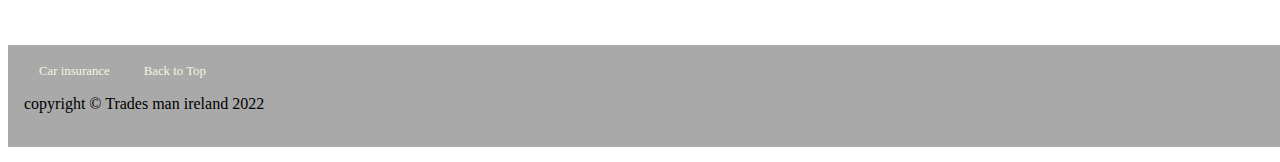
==== commit 1cf7c270: "fixed video link removing unneeded css's and htmls" ====
--- a/index.html
+++ b/index.html
@@ -4,11 +4,11 @@
   <meta charset="UTF-8">
   <meta http-equiv="X-UA-Compatible" content="IE=edge">
   <meta name="description" content="A basic look into a starting mechanic and learning basic health checks on your veichle.">
-  <meta name="keywords" content="car, vehicle, mechanic, diy, tyres, oil, toolkit">
+  <meta name="keywords" content="car, vehicle, mechanic, diy, tyres, oil, toolkit, spare, check, beginners guide, how to">
   <meta name="viewport" content="width=device-width, initial-scale=1.0">
   <title>How To Mechanic</title>
   <link rel="stylesheet" href="https://stackpath.bootstrapcdn.com/bootstrap/4.1.3/css/bootstrap.min.css" integrity="sha384-MCw98/SFnGE8fJT3GXwEOngsV7Zt27NXFoaoApmYm81iuXoPkFOJwJ8ERdknLPMO" crossorigin="anonymous">
-  <link rel="stylesheet" href="assets/css/style.css">    
+  <link rel="stylesheet" href="assets/css/style.css"> 
 </head>
 <body>
   <div class="container">
@@ -39,7 +39,7 @@
   </div>
   <div class="row">
     <div class="col-12 col-lg-4">
-      <div class="card" style="width: 18rem;">
+      <div class="card" >
         <div class="card-body">
           <h5 class="card-title">Information</h5>
           <p class="card-text ">I'm a training mechanic willing to send my inforamtion out to the likes of you, who are possibly just stuck on you own task or are wanting to lean how to the beginning of looking after you vehicle.</p>
@@ -47,7 +47,7 @@
       </div>
     </div>
     <div class="col-12 col-lg-4">
-      <div class="card" style="width: 18rem;">
+      <div class="card" >
         <div class="card-body">
           <h5 class="card-title">Why DIY</h5>
           <p class="card-text ">You get the experience of fixing your own veichels you will be able to teach your childeren about cars you wont be over-charged for your own work</p>
@@ -55,7 +55,7 @@
       </div>
     </div>
     <div class="col-12 col-lg-4">
-      <div class="card" style="width: 18rem;">
+      <div class="card">
         <div class="card-body">
           <h5 class="card-title">About</h5>
           <p class="card-text ">I statred this web-page after seeing a video on tiktok, the video asked people in an office if they knew how to change a tyre and 50 out of 60 people didnt know. So here I am to teach you the basics. If you are strugling send me an email or a call and I will help out.</p>
@@ -63,6 +63,12 @@
       </div>
     </div>
   </div>
+
+    <video autoplay muted loop>
+      <source src="assets/video.mp4/engine.mp4" type="video/mp4">
+      your browser does not support the video tag
+    </video>
+
     <div class="d-flex justify-content-center">
       <div class="mycard">
         <div class="card-body diagnose">
@@ -87,12 +93,11 @@
     </div>
     <section id="map-wrapper">
       <h2 class="text-center map-heading">Mechanics Near You!</h2> 
-      <iframe id="map" src="https://www.google.com/maps/embed?pb=!1m12!1m8!1m3!1d583418.0308899077!2d-8.139714207312432!3d53.58547580018641!3m2!1i1024!2i768!4f13.1!2m1!1smechanic!5e0!3m2!1sen!2sie!4v1640531414665!5m2!1sen!2sie" style="border:0;" allowfullscreen="" loading="lazy"></iframe>
-  </section>
+      <iframe src="https://www.google.com/maps/embed?pb=!1m16!1m12!1m3!1d379344.2355302566!2d-7.981014209181906!3d53.468700942309255!2m3!1f0!2f0!3f0!3m2!1i1024!2i768!4f13.1!2m1!1smechanics!5e0!3m2!1sen!2sie!4v1643143093590!5m2!1sen!2sie" width="600" height="450" style="border:0;" allowfullscreen="" loading="lazy"></iframe>  </section>
   <footer class="text-uppercase text-center large-text">
       <a href="https://www.goldenpages.ie/car-insurance/ireland/" target="_blank" rel="noopener" aria-label="Car Insurance Companies (Link opens in new)">Car insurance</a>
       <a href="home-page.html" rel="noopener" aria-label="Top of Page"> Back to Top </a>
-      <p >copyright © Trades man ireland 2022</p>
+      <p>copyright © Trades man ireland 2022</p>
   </footer>
   </div>
   <script src="https://code.jquery.com/jquery-3.3.1.min.js"
--- a/assets/css/style.css
+++ b/assets/css/style.css
@@ -42,6 +42,11 @@
 iframe{
     height: 450px;
     width: 100%;
+}
+
+video{
+    width: 100%;
+    height: 340px;
 }
 
 section{
@@ -96,4 +101,15 @@
         overflow-y:auto;
     }
     
+}
+
+@media screen and (max-width: 320px){
+    #map{
+        width: 320px;
+        height: 80%;
+    }
+
+    footer > p {
+        font-size: small;
+    }
 }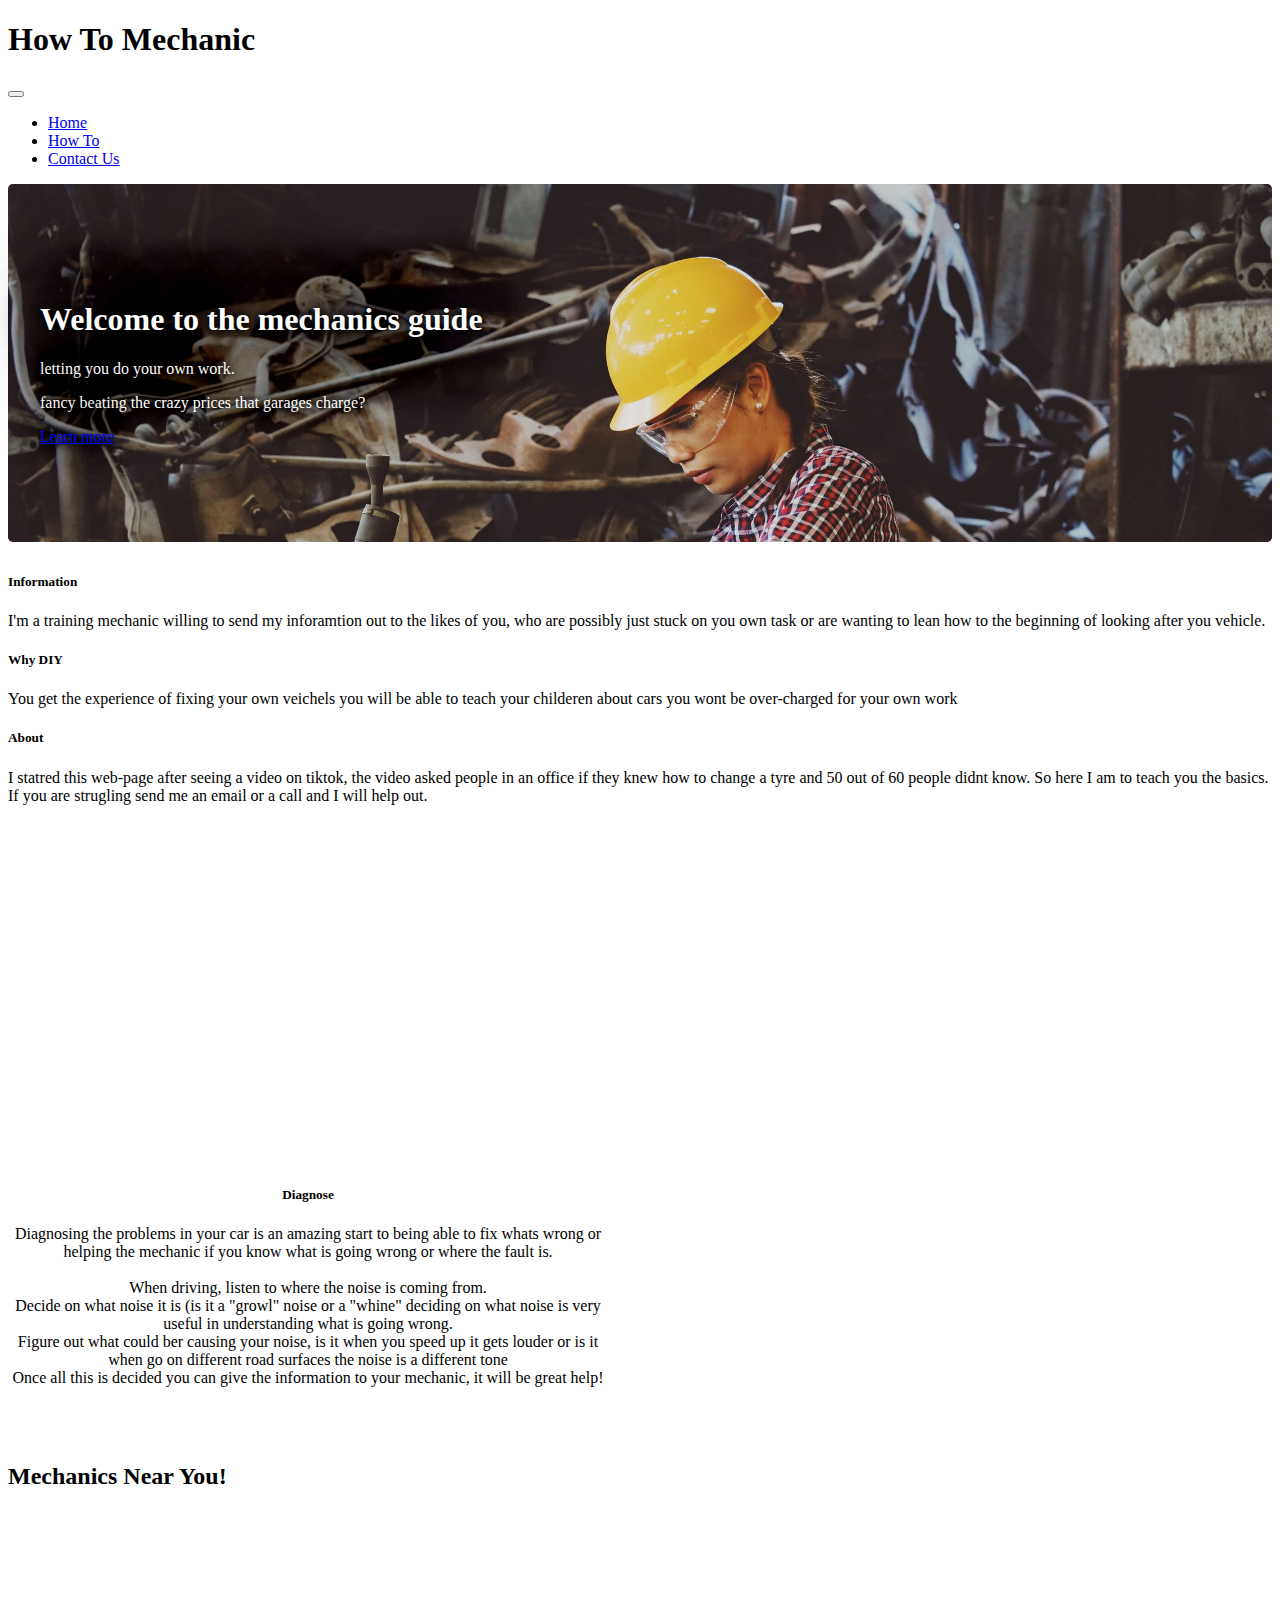
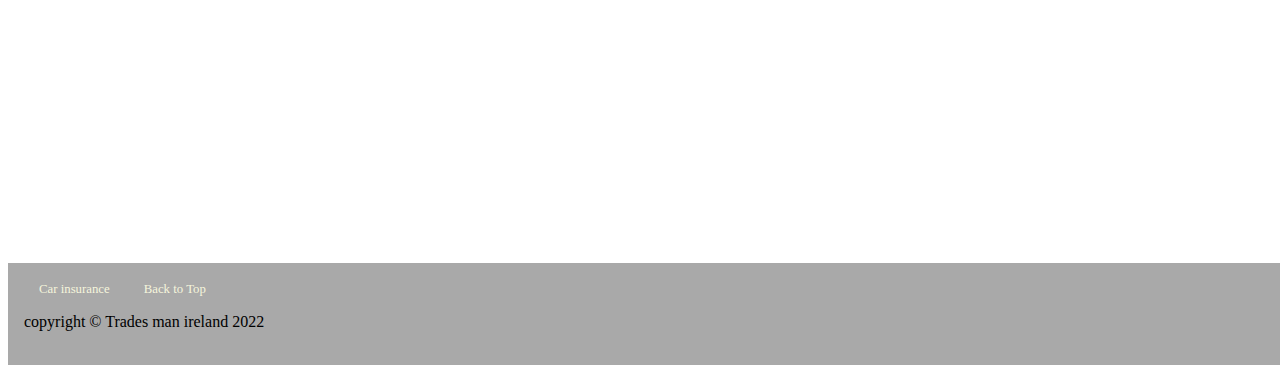
==== commit b0a7f97b: "start how-to-html" ====
--- a/index.html
+++ b/index.html
@@ -93,7 +93,8 @@
     </div>
     <section id="map-wrapper">
       <h2 class="text-center map-heading">Mechanics Near You!</h2> 
-      <iframe src="https://www.google.com/maps/embed?pb=!1m16!1m12!1m3!1d379344.2355302566!2d-7.981014209181906!3d53.468700942309255!2m3!1f0!2f0!3f0!3m2!1i1024!2i768!4f13.1!2m1!1smechanics!5e0!3m2!1sen!2sie!4v1643143093590!5m2!1sen!2sie" width="600" height="450" style="border:0;" allowfullscreen="" loading="lazy"></iframe>  </section>
+      <iframe id="map" src="https://www.google.com/maps/embed?pb=!1m12!1m8!1m3!1d583418.0308899077!2d-8.139714207312432!3d53.58547580018641!3m2!1i1024!2i768!4f13.1!2m1!1smechanic!5e0!3m2!1sen!2sie!4v1640531414665!5m2!1sen!2sie" width="600" height="450" style="border:0;" allowfullscreen="" loading="lazy" width="100%" height="300"></iframe>
+  </section>
   <footer class="text-uppercase text-center large-text">
       <a href="https://www.goldenpages.ie/car-insurance/ireland/" target="_blank" rel="noopener" aria-label="Car Insurance Companies (Link opens in new)">Car insurance</a>
       <a href="home-page.html" rel="noopener" aria-label="Top of Page"> Back to Top </a>
--- a/assets/css/style.css
+++ b/assets/css/style.css
@@ -3,11 +3,35 @@
     background-repeat: no-repeat;
     background-size: cover;
 }
+
+.how-to-page{
+    background: url('../images/man-working-on-car.jpg'); 
+    background-repeat: no-repeat;
+    background-size: cover;
+}
+
+.jumbotron {
+    padding: 6rem 2rem;
+    margin-bottom: 2rem;
+    background-color: #e9ecef;
+    border-radius: 0.3rem;
+}
+
 .diagnose{
     text-align: center;
     max-width: 600px;
     max-height: 350px;
     overflow: hidden;
+}
+
+.my-row {
+    display: -ms-flexbox;
+    display: flex;
+    -ms-flex-wrap: wrap;
+    flex-wrap: wrap;
+    margin-right: -15px;
+    margin-left: -15px;
+    padding: 0 0 4rem 0;
 }
 
 .mycard {
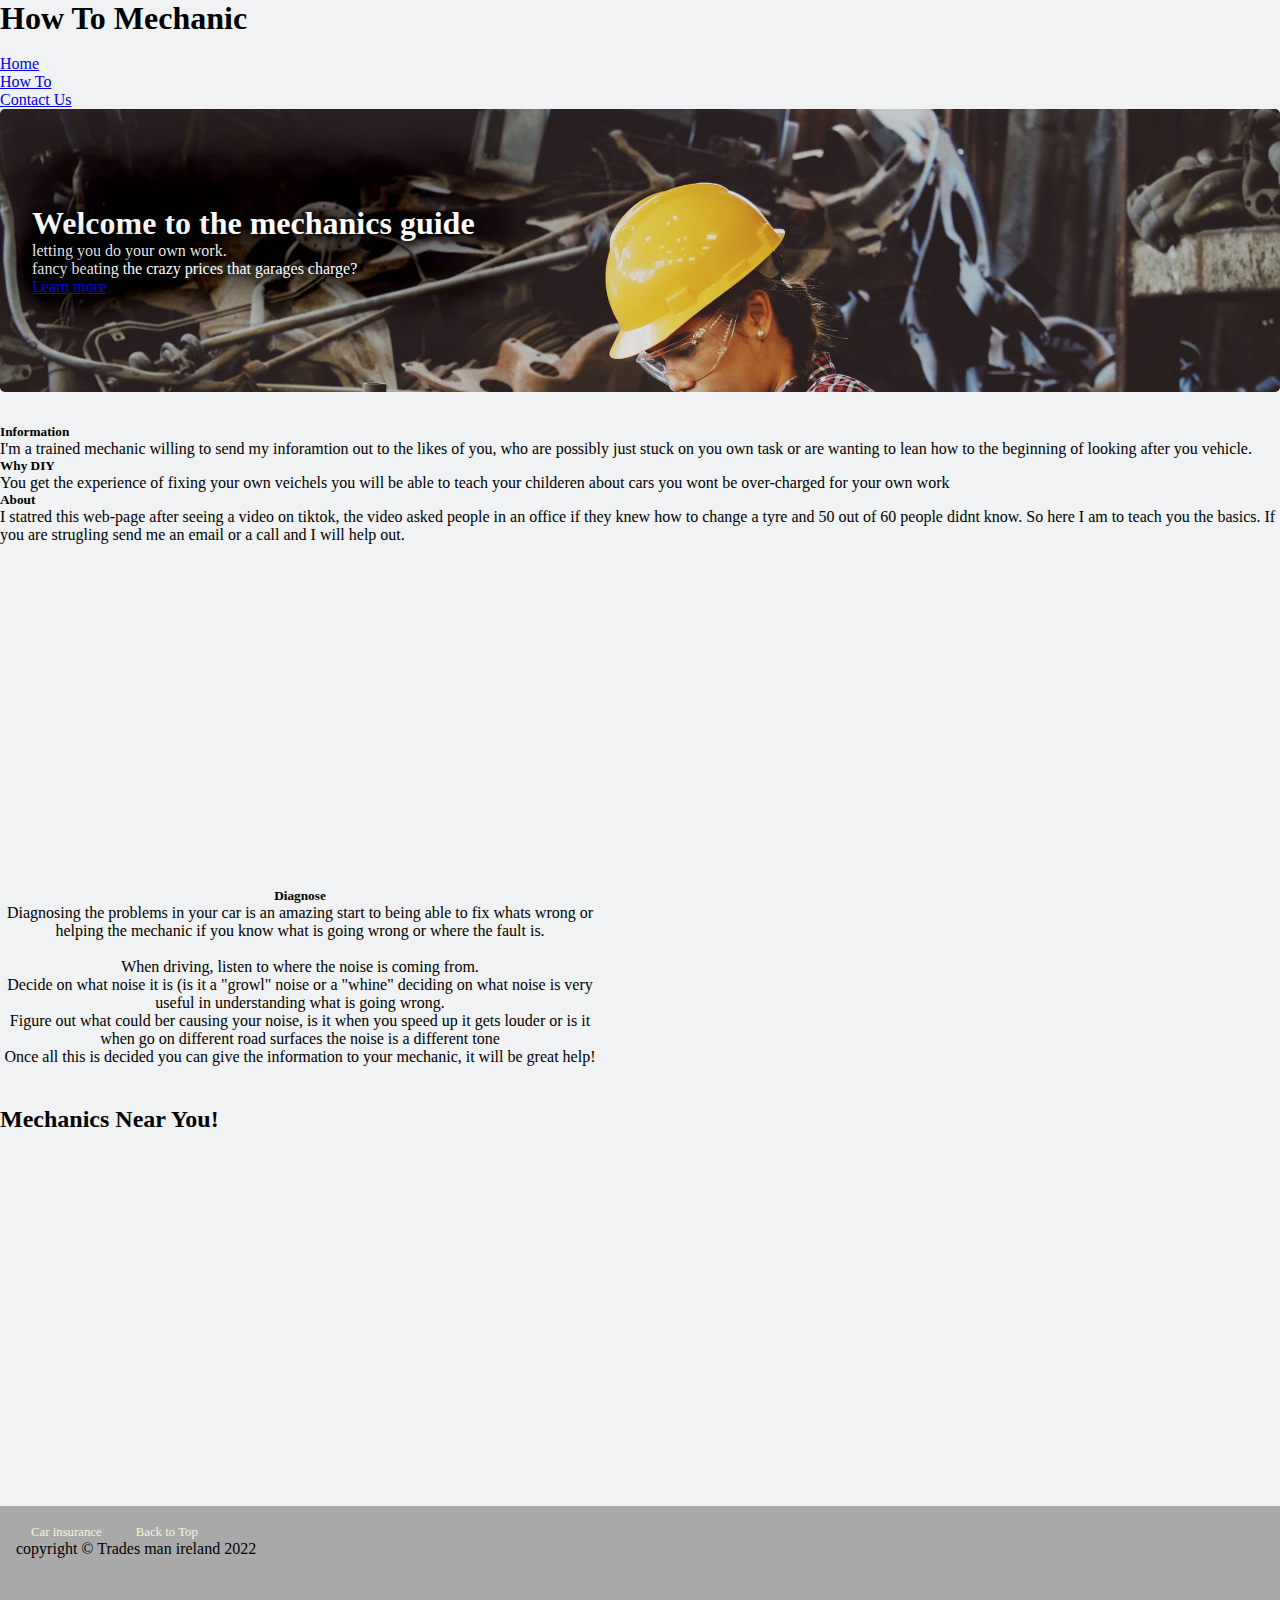
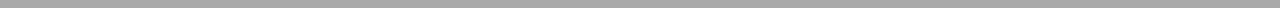
==== commit f280f314: "fixed spelling mistakes" ====
--- a/index.html
+++ b/index.html
@@ -1,5 +1,4 @@
-<!DOCTYPE html>
-<html lang="en">
+<!DOCTYPE html> <html lang="en">
 <head>
   <meta charset="UTF-8">
   <meta http-equiv="X-UA-Compatible" content="IE=edge">
@@ -42,7 +41,7 @@
       <div class="card" >
         <div class="card-body">
           <h5 class="card-title">Information</h5>
-          <p class="card-text ">I'm a training mechanic willing to send my inforamtion out to the likes of you, who are possibly just stuck on you own task or are wanting to lean how to the beginning of looking after you vehicle.</p>
+          <p class="card-text ">I'm a trained mechanic willing to send my inforamtion out to the likes of you, who are possibly just stuck on you own task or are wanting to lean how to the beginning of looking after you vehicle.</p>
         </div>
       </div>
     </div>
@@ -93,7 +92,7 @@
     </div>
     <section id="map-wrapper">
       <h2 class="text-center map-heading">Mechanics Near You!</h2> 
-      <iframe id="map" src="https://www.google.com/maps/embed?pb=!1m12!1m8!1m3!1d583418.0308899077!2d-8.139714207312432!3d53.58547580018641!3m2!1i1024!2i768!4f13.1!2m1!1smechanic!5e0!3m2!1sen!2sie!4v1640531414665!5m2!1sen!2sie" width="600" height="450" style="border:0;" allowfullscreen="" loading="lazy" width="100%" height="300"></iframe>
+      <iframe id="map" src="https://www.google.com/maps/embed?pb=!1m12!1m8!1m3!1d583418.0308899077!2d-8.139714207312432!3d53.58547580018641!3m2!1i1024!2i768!4f13.1!2m1!1smechanic!5e0!3m2!1sen!2sie!4v1640531414665!5m2!1sen!2sie" style="border:0;" allowfullscreen="" loading="lazy"></iframe>
   </section>
   <footer class="text-uppercase text-center large-text">
       <a href="https://www.goldenpages.ie/car-insurance/ireland/" target="_blank" rel="noopener" aria-label="Car Insurance Companies (Link opens in new)">Car insurance</a>
--- a/assets/css/style.css
+++ b/assets/css/style.css
@@ -1,3 +1,13 @@
+*{
+    margin: 0;
+    padding: 0;
+    border: none;
+}
+
+body{
+    background-color: #f0f2f3;
+}
+
 .top-page{
     background: url('../images/girl-working-on-engine.jpeg'); 
     background-repeat: no-repeat;
@@ -6,6 +16,12 @@
 
 .how-to-page{
     background: url('../images/man-working-on-car.jpg'); 
+    background-repeat: no-repeat;
+    background-size: cover;
+}
+
+.contact-top-page{
+    background-image: url('../images/open-bonnet.jpg');
     background-repeat: no-repeat;
     background-size: cover;
 }
@@ -32,6 +48,10 @@
     margin-right: -15px;
     margin-left: -15px;
     padding: 0 0 4rem 0;
+}
+
+.card-body{
+    background-color: #f0f2f3;
 }
 
 .mycard {
@@ -46,7 +66,7 @@
     width: auto;
     height: auto;
     text-align:center;
-    background-color: #fff;
+    background-color: #f0f2f3;
     background-clip: border-box;
     border-radius: 0.25rem;
 }
@@ -63,6 +83,14 @@
     0 0 151px #3e3e42;
 }
 
+/*how-to.css*/
+
+.center {
+    margin: auto;
+    width: 60%;
+    padding: 10px;
+}
+
 iframe{
     height: 450px;
     width: 100%;
@@ -71,6 +99,12 @@
 video{
     width: 100%;
     height: 340px;
+}
+
+.video{
+    width: 100%;
+    height: 340px;
+    width: 600px;
 }
 
 section{
@@ -110,6 +144,25 @@
 	font-size: 0.8rem;
 }
 
+/*contact-footer*/
+.contact-footer {
+	background-color: #A9A9A9;
+    height: 70px;
+	padding: 1rem;
+    margin-top: 50px;
+    width: 100%;
+    bottom: 0;
+    right: 0;
+	z-index: 3;
+}
+
+.contact-footer > a {
+	color: beige;
+	text-decoration: none;
+	padding: 0 15px;
+	font-size: 0.8rem;
+}
+
 .card{
     border: none;
 }
@@ -117,6 +170,106 @@
 ol{
     list-style: none;
 }
+
+/* for container on contact.htlm*/
+
+.contact-container{
+    text-align: justify;
+    width: 700px;
+    border-radius: 0;
+    margin: auto;
+    margin-top: 15rem;
+    margin-left: 50%;
+    background-color: #f0f2f3;
+    top: 50%;
+    left: 50%;
+    transform: translate(-50%, -50%);
+    text-align: center;
+    animation-duration: 1.5s;
+    animation-name: slidein;
+}
+@keyframes slidein {
+    from {
+    margin-left: 100%;
+    width: 2100px;
+}
+
+    to {
+    margin-left: 50%;
+    width: 700px;
+    }
+}
+
+.contact-container input[type="text"]{
+    border: 0;
+    background: none;
+    display: block;
+    margin: 20px auto;
+    text-align: center;
+    border: 2px solid #3498db;
+    padding: 14px 10px;
+    width: 200px;
+    outline: none;
+    color: black;
+    border-radius: 24px;
+    transition: 0.25s;
+}
+
+.contact-container input[type="text"]:focus{
+	width: 250px;
+	border-color: red;
+}
+
+.contact-container textarea{
+    border: 0;
+    background: none;
+    display: block;
+    margin: 20px auto;
+    text-align: center;
+    border: 2px solid #3498db;
+    padding: 14px 10px;
+    width: 300px;
+    height: 100px;
+    outline: none;
+    color: black;
+    border-radius: 24px;
+    transition: 0.25s;
+}
+
+.contact-container textarea:focus{
+	width: 350px;
+	border-color: red;
+}
+
+.contact-container input[type="submit"]{
+    border: 0;
+    background: none;
+    display: block;
+    margin: 20px auto;
+    text-align: center;
+    border: 2px solid green;
+    padding: 14px 10px;
+    width: 200px;
+    outline: none;
+    color: black;
+    border-radius: 24px;
+    transition: 0.25s;
+}
+
+.contact-container input[type="submit"]:hover{
+    background-color: green;
+}
+
+.contact-container input:focus::placeholder {
+    color: transparent;
+}
+
+ .contact-container textarea:focus::placeholder {
+    color: transparent; 
+}
+
+
+  /*media for all .html's*/
 
 @media screen and (max-width: 950px){
     .diagnose{
@@ -127,6 +280,34 @@
     
 }
 
+@media screen and (max-width: 768px){
+    video {
+        width: 100%;
+        margin: auto;
+        padding: 30px;
+    }
+
+    .videos{
+        padding: 0px;
+        margin: auto;
+        width: 100%;
+    }
+}
+
+@media screen and (max-width: 425px){
+    video{
+        margin: auto;
+        width: 90%;
+        padding: 30px;
+    }
+}
+
+@media screen and (max-width: 375px){
+    .contact-footer{
+        font-size: x-small;
+    }
+}
+
 @media screen and (max-width: 320px){
     #map{
         width: 320px;
@@ -136,4 +317,25 @@
     footer > p {
         font-size: small;
     }
+
+    video {
+        height: 300px;
+        width: 100%;
+        margin: auto;
+        padding: 10px;
+    }
+
+    .videos{
+        width: 100%;
+        height: 50%;
+        margin: auto;
+    }
+
+    .contact-footer{
+        font-size: x-small;
+    }
+
+    .contact-footer a{
+        font-size: x-small;
+    }
 }